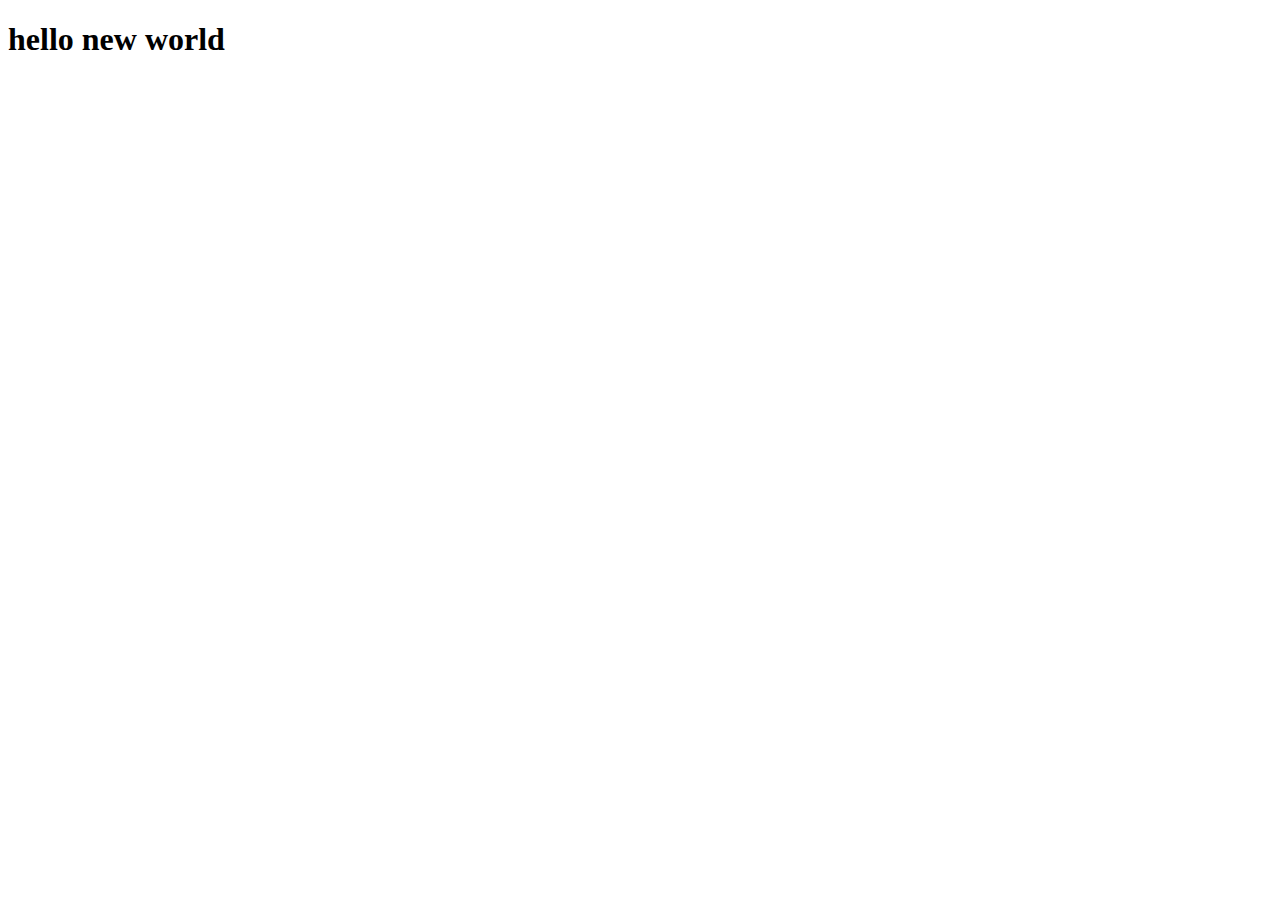
==== index.html @ b7688f2e "initial commit 2" ====
<!doctype html>

<html lang="en">
  <head>
    <meta charset="utf-8">

    <title>Garrick Ngai's Personal Blog</title>
    <link rel="stylesheet" href="css/styles.css">

  </head>

  <body>
    <h1>hello new world</h1>
  </body>
</html>
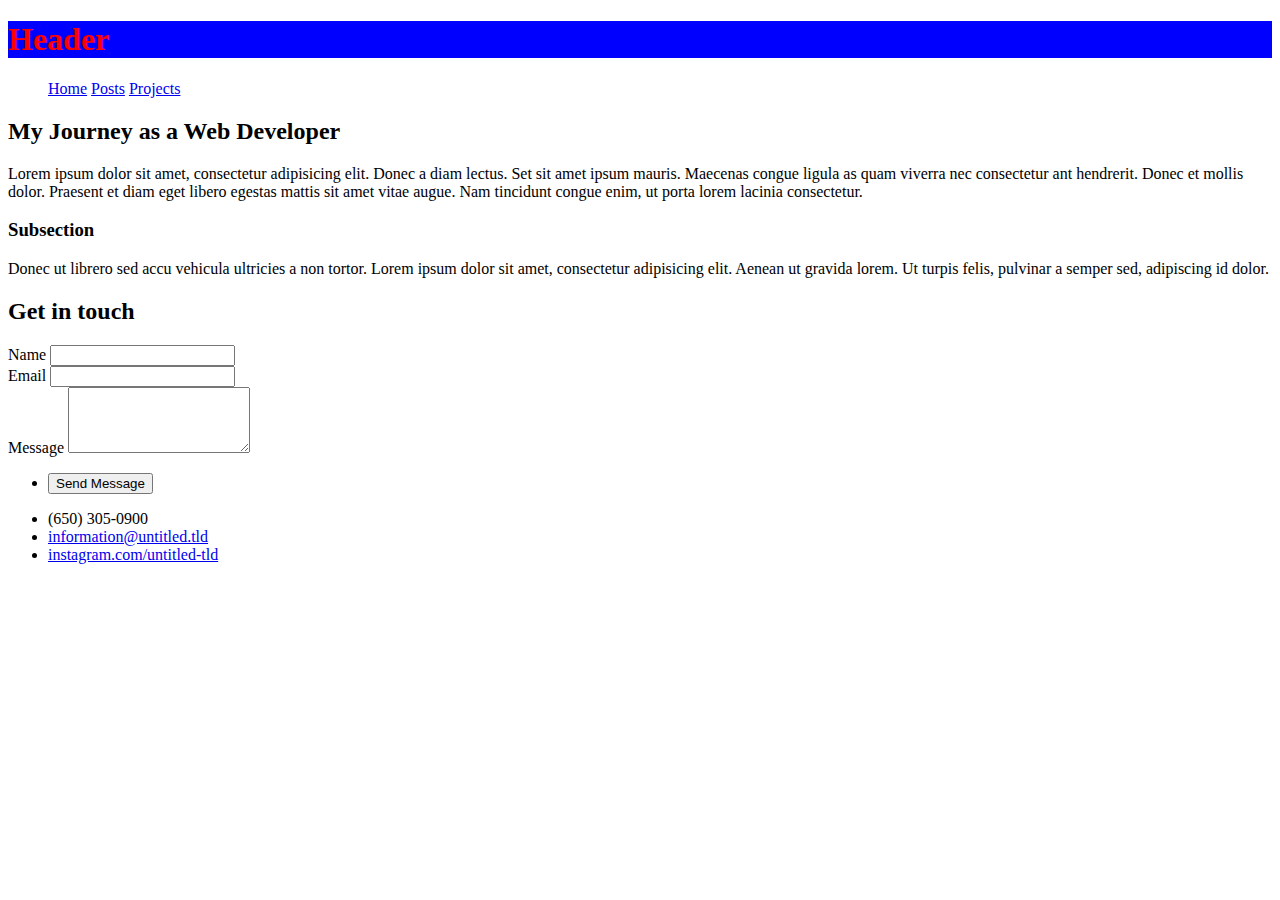
==== commit 032486d4: "created footer and updated first blog article" ====
--- a/index.html
+++ b/index.html
@@ -3,13 +3,69 @@
 <html lang="en">
   <head>
     <meta charset="utf-8">
-
     <title>Garrick Ngai's Personal Blog</title>
-    <link rel="stylesheet" href="css/styles.css">
-
+    <link rel="stylesheet" type="text/css" href="../css/style.css">
   </head>
 
   <body>
-    <h1>hello new world</h1>
+    <header>
+      <h1>Header</h1>
+    </header>
+
+    <div class = "container">
+      <nav>
+        <ul>
+          <a href="#">Home</a>
+          <a href="#">Posts</a>
+          <a href="#">Projects</a>
+        </ul>
+      </nav>
+    </div>
+
+    <!-- Article#1 -->
+    <article>
+      <h2>My Journey as a Web Developer</h2>
+      <p>
+        Lorem ipsum dolor sit amet, consectetur adipisicing elit. Donec a diam lectus. Set sit amet ipsum mauris. Maecenas congue ligula as quam viverra nec consectetur ant hendrerit. Donec et mollis dolor. Praesent et diam eget libero egestas mattis sit amet vitae augue. Nam tincidunt congue enim, ut porta lorem lacinia consectetur.
+      </p>
+      <h3>
+        Subsection
+      </h3>
+      <p>Donec ut librero sed accu vehicula ultricies a non tortor. Lorem ipsum dolor sit amet, consectetur adipisicing elit. Aenean ut gravida lorem. Ut turpis felis, pulvinar a semper sed, adipiscing id dolor.</p>
+    </article>
+
+
+    <!-- Footer -->
+    <section id="footer">
+      <div class="inner">
+        <h2 class="major">Get in touch</h2>
+        <form method="post" action="#">
+          <div class="fields">
+            <div class="field">
+              <label for="name">Name</label>
+              <input type="text" name="name" id="name" />
+            </div>
+            <div class="field">
+              <label for="email">Email</label>
+              <input type="email" name="email" id="email" />
+            </div>
+            <div class="field">
+              <label for="message">Message</label>
+              <textarea name="message" id="message" rows="4"></textarea>
+            </div>
+          </div>
+          <ul class="actions">
+            <li><input type="submit" value="Send Message" /></li>
+          </ul>
+        </form>
+        <ul class="contact">
+          <li class="number">(650) 305-0900</li>
+          <li class="email"><a href="#">information@untitled.tld</a></li>
+          <li class="instagram"><a href="#">instagram.com/untitled-tld</a></li>
+        </ul>
+      </div>
+    </section>
+
+
   </body>
 </html>
--- a/css/style.css
+++ b/css/style.css
@@ -0,0 +1,4 @@
+h1 {
+  color: red;
+  background-color: blue;
+}
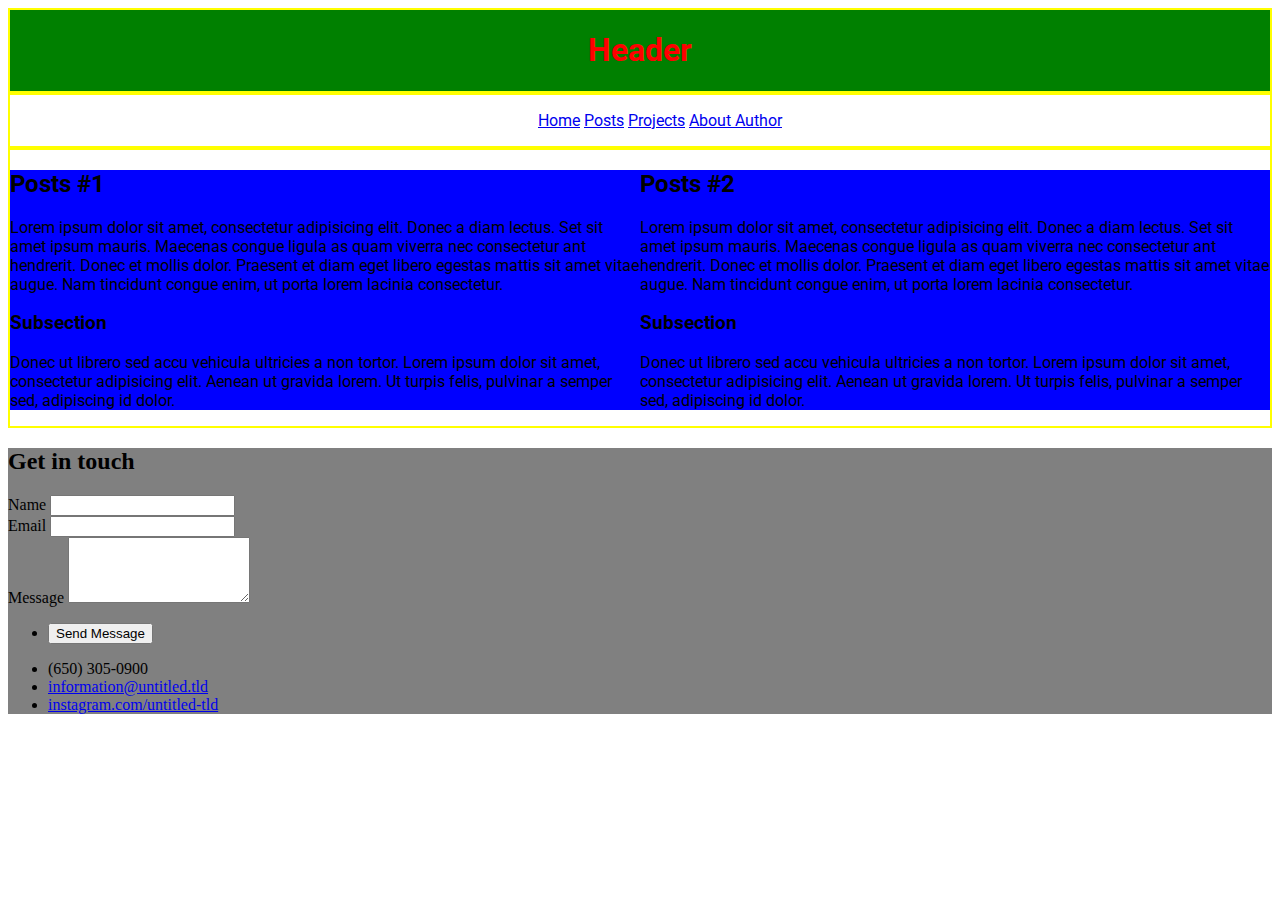
==== commit 0a1669d2: "added divs for organization for css and imported roboto font from google fonts" ====
--- a/index.html
+++ b/index.html
@@ -4,35 +4,62 @@
   <head>
     <meta charset="utf-8">
     <title>Garrick Ngai's Personal Blog</title>
-    <link rel="stylesheet" type="text/css" href="../css/style.css">
+    <link href="https://fonts.googleapis.com/css?family=Roboto&display=swap" rel="stylesheet">
+    <link rel="stylesheet" type="text/css" href="./css/style.css">
   </head>
 
   <body>
-    <header>
-      <h1>Header</h1>
-    </header>
+    <div class='background'>
+      <div class = "container">
+          <header>
+            <h1>Header</h1>
+          </header>
+        </div>
+      </div>
+    </div>
 
     <div class = "container">
       <nav>
         <ul>
-          <a href="#">Home</a>
-          <a href="#">Posts</a>
-          <a href="#">Projects</a>
+          <a href="index.html">Home</a>
+          <a href="posts.html">Posts</a>
+          <a href="projects.html">Projects</a>
+          <a href="about.html">About Author</a>
         </ul>
       </nav>
     </div>
 
-    <!-- Article#1 -->
-    <article>
-      <h2>My Journey as a Web Developer</h2>
-      <p>
-        Lorem ipsum dolor sit amet, consectetur adipisicing elit. Donec a diam lectus. Set sit amet ipsum mauris. Maecenas congue ligula as quam viverra nec consectetur ant hendrerit. Donec et mollis dolor. Praesent et diam eget libero egestas mattis sit amet vitae augue. Nam tincidunt congue enim, ut porta lorem lacinia consectetur.
-      </p>
-      <h3>
-        Subsection
-      </h3>
-      <p>Donec ut librero sed accu vehicula ultricies a non tortor. Lorem ipsum dolor sit amet, consectetur adipisicing elit. Aenean ut gravida lorem. Ut turpis felis, pulvinar a semper sed, adipiscing id dolor.</p>
-    </article>
+
+    <div class = "container">
+      <!-- Article#1 -->
+      <div class = "article1">
+        <article>
+          <h2>Posts #1</h2>
+          <p>
+            Lorem ipsum dolor sit amet, consectetur adipisicing elit. Donec a diam lectus. Set sit amet ipsum mauris. Maecenas congue ligula as quam viverra nec consectetur ant hendrerit. Donec et mollis dolor. Praesent et diam eget libero egestas mattis sit amet vitae augue. Nam tincidunt congue enim, ut porta lorem lacinia consectetur.
+          </p>
+          <h3>
+            Subsection
+          </h3>
+          <p>Donec ut librero sed accu vehicula ultricies a non tortor. Lorem ipsum dolor sit amet, consectetur adipisicing elit. Aenean ut gravida lorem. Ut turpis felis, pulvinar a semper sed, adipiscing id dolor.</p>
+        </article>
+      </div>
+
+      <div class = "article2">
+        <!-- Article#2 -->
+        <article>
+          <h2>Posts #2</h2>
+          <p>
+            Lorem ipsum dolor sit amet, consectetur adipisicing elit. Donec a diam lectus. Set sit amet ipsum mauris. Maecenas congue ligula as quam viverra nec consectetur ant hendrerit. Donec et mollis dolor. Praesent et diam eget libero egestas mattis sit amet vitae augue. Nam tincidunt congue enim, ut porta lorem lacinia consectetur.
+          </p>
+          <h3>
+            Subsection
+          </h3>
+          <p>Donec ut librero sed accu vehicula ultricies a non tortor. Lorem ipsum dolor sit amet, consectetur adipisicing elit. Aenean ut gravida lorem. Ut turpis felis, pulvinar a semper sed, adipiscing id dolor.</p>
+        </article>
+      </div>
+    </div>
+
 
 
     <!-- Footer -->
--- a/css/style.css
+++ b/css/style.css
@@ -1,4 +1,30 @@
+
+.container {
+  display: flex;
+  border: 2px solid yellow;
+  justify-content: center;
+  font-family: 'Roboto', sans-serif;
+}
+
+.background {
+  background-color: green;
+}
+
 h1 {
+  justify-content: center;
   color: red;
-  background-color: blue;
 }
+
+@media(min-width:900px) {
+  body{
+   background-color:white;
+ }
+}
+
+article {
+  background: blue;
+}
+
+#footer {
+  background-color: grey;
+}
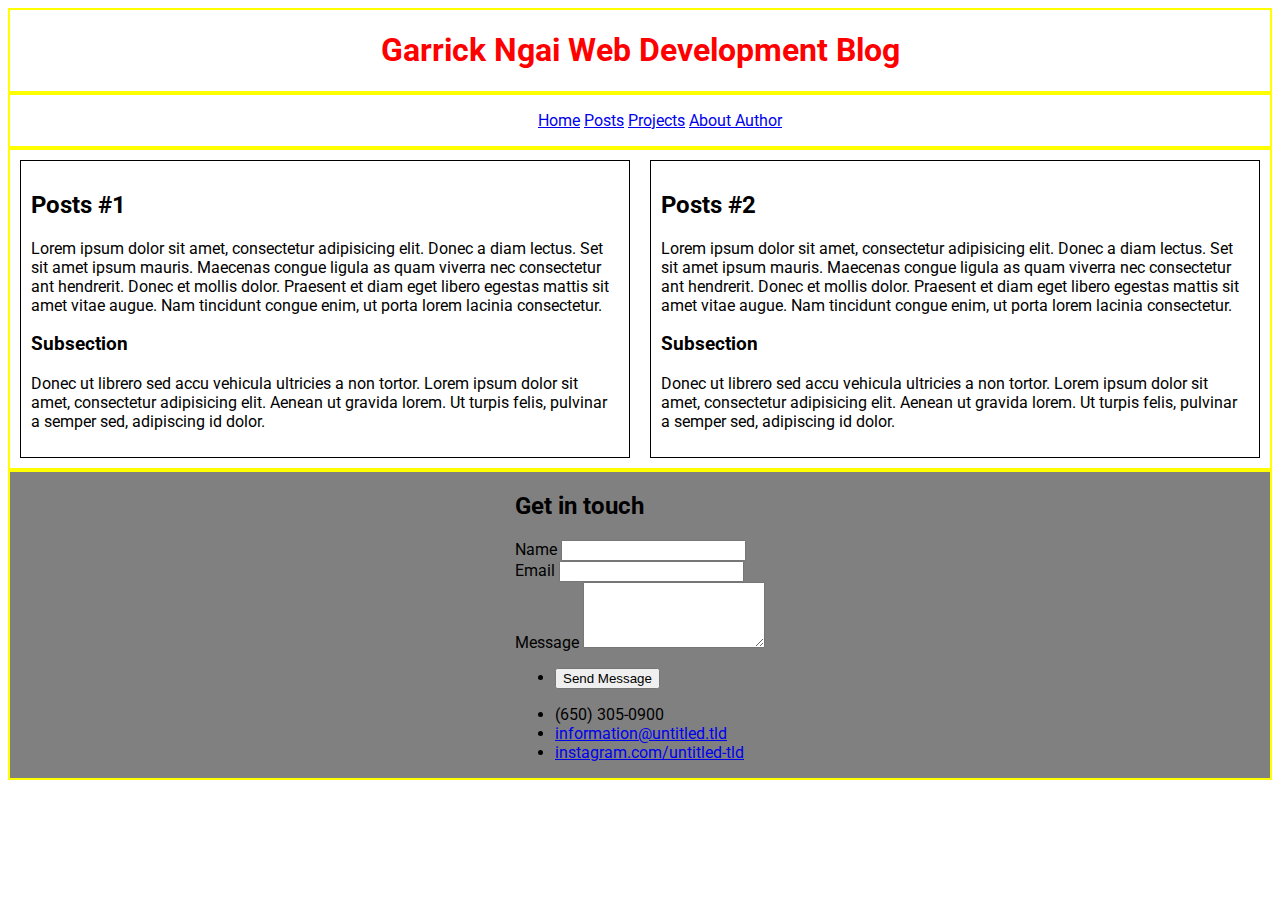
==== commit c9a78fc2: "integrated material UI and added addition css" ====
--- a/index.html
+++ b/index.html
@@ -5,14 +5,15 @@
     <meta charset="utf-8">
     <title>Garrick Ngai's Personal Blog</title>
     <link href="https://fonts.googleapis.com/css?family=Roboto&display=swap" rel="stylesheet">
+    <link rel="stylesheet" href="https://fonts.googleapis.com/icon?family=Material+Icons" />
     <link rel="stylesheet" type="text/css" href="./css/style.css">
   </head>
 
   <body>
-    <div class='background'>
+    <div class='title-background'>
       <div class = "container">
           <header>
-            <h1>Header</h1>
+            <h1>Garrick Ngai Web Development Blog</h1>
           </header>
         </div>
       </div>
@@ -63,35 +64,37 @@
 
 
     <!-- Footer -->
-    <section id="footer">
-      <div class="inner">
-        <h2 class="major">Get in touch</h2>
-        <form method="post" action="#">
-          <div class="fields">
-            <div class="field">
-              <label for="name">Name</label>
-              <input type="text" name="name" id="name" />
-            </div>
-            <div class="field">
-              <label for="email">Email</label>
-              <input type="email" name="email" id="email" />
-            </div>
-            <div class="field">
-              <label for="message">Message</label>
-              <textarea name="message" id="message" rows="4"></textarea>
-            </div>
+      <section id="footer">
+        <div class = "container">
+          <div class="inner">
+            <h2 class="major">Get in touch</h2>
+            <form method="post" action="#">
+              <div class="fields">
+                <div class="field">
+                  <label for="name">Name</label>
+                  <input type="text" name="name" id="name" />
+                </div>
+                <div class="field">
+                  <label for="email">Email</label>
+                  <input type="email" name="email" id="email" />
+                </div>
+                <div class="field">
+                  <label for="message">Message</label>
+                  <textarea name="message" id="message" rows="4"></textarea>
+                </div>
+              </div>
+              <ul class="actions">
+                <li><input type="submit" value="Send Message" /></li>
+              </ul>
+            </form>
+            <ul class="contact">
+              <li class="number">(650) 305-0900</li>
+              <li class="email"><a href="#">information@untitled.tld</a></li>
+              <li class="instagram"><a href="#">instagram.com/untitled-tld</a></li>
+            </ul>
           </div>
-          <ul class="actions">
-            <li><input type="submit" value="Send Message" /></li>
-          </ul>
-        </form>
-        <ul class="contact">
-          <li class="number">(650) 305-0900</li>
-          <li class="email"><a href="#">information@untitled.tld</a></li>
-          <li class="instagram"><a href="#">instagram.com/untitled-tld</a></li>
-        </ul>
-      </div>
-    </section>
+        </div>
+      </section>
 
 
   </body>
--- a/css/style.css
+++ b/css/style.css
@@ -6,8 +6,8 @@
   font-family: 'Roboto', sans-serif;
 }
 
-.background {
-  background-color: green;
+.title-background {
+
 }
 
 h1 {
@@ -22,9 +22,12 @@
 }
 
 article {
-  background: blue;
+  border: 1px solid black;
+  margin: 10px;
+  padding: 10px;
 }
 
 #footer {
   background-color: grey;
+  justify-content: center;
 }
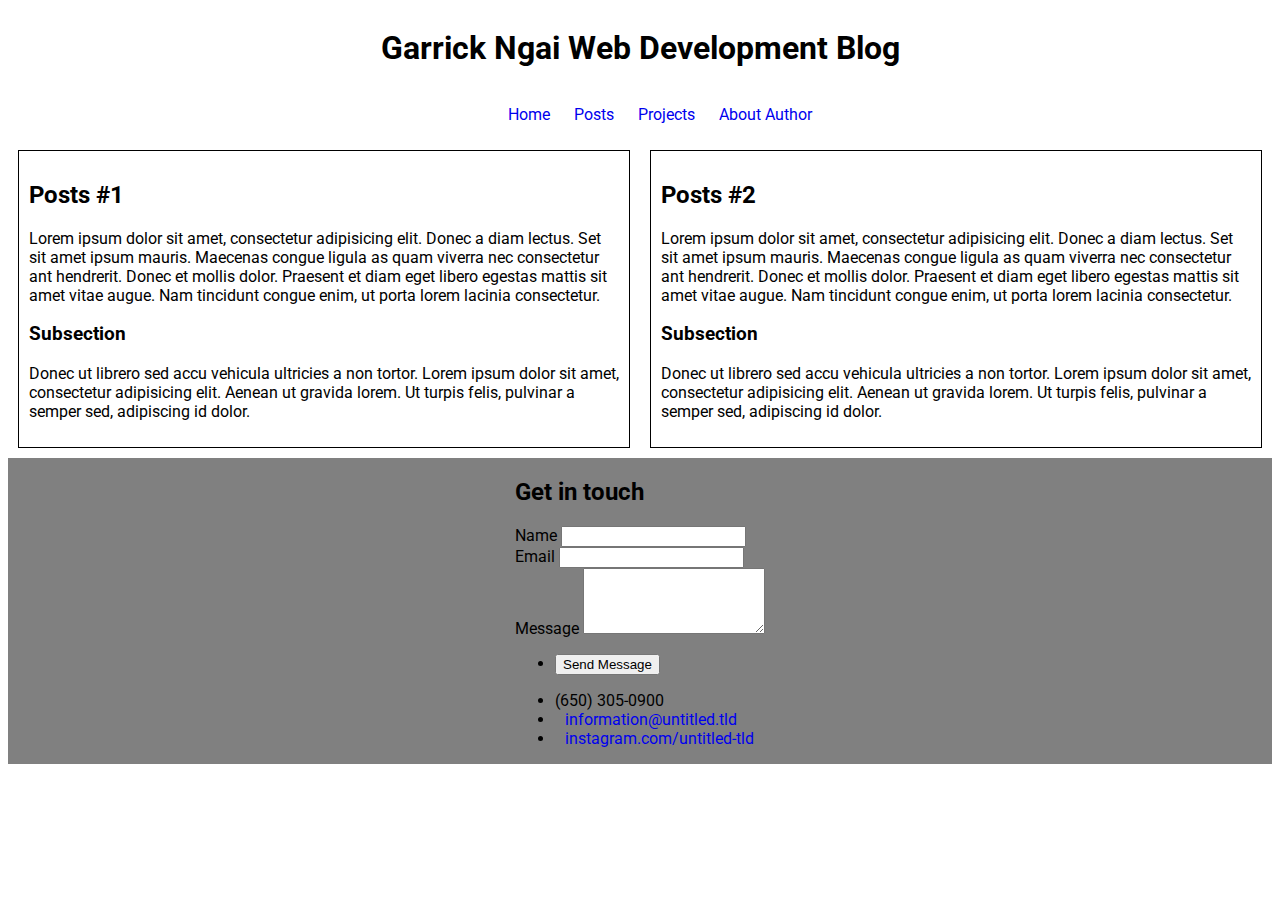
==== commit 65be9bc5: "organized each individual page for their title purpose and added addtional css" ====
--- a/index.html
+++ b/index.html
@@ -10,8 +10,8 @@
   </head>
 
   <body>
-    <div class='title-background'>
-      <div class = "container">
+    <div class="title-background">
+      <div class="container">
           <header>
             <h1>Garrick Ngai Web Development Blog</h1>
           </header>
@@ -19,7 +19,7 @@
       </div>
     </div>
 
-    <div class = "container">
+    <div class="container">
       <nav>
         <ul>
           <a href="index.html">Home</a>
@@ -31,9 +31,9 @@
     </div>
 
 
-    <div class = "container">
+    <div class="container">
       <!-- Article#1 -->
-      <div class = "article1">
+      <div class="article1">
         <article>
           <h2>Posts #1</h2>
           <p>
@@ -46,8 +46,8 @@
         </article>
       </div>
 
-      <div class = "article2">
         <!-- Article#2 -->
+      <div class="article2">
         <article>
           <h2>Posts #2</h2>
           <p>
@@ -59,7 +59,9 @@
           <p>Donec ut librero sed accu vehicula ultricies a non tortor. Lorem ipsum dolor sit amet, consectetur adipisicing elit. Aenean ut gravida lorem. Ut turpis felis, pulvinar a semper sed, adipiscing id dolor.</p>
         </article>
       </div>
+
     </div>
+
 
 
 
--- a/css/style.css
+++ b/css/style.css
@@ -1,7 +1,6 @@
 
 .container {
   display: flex;
-  border: 2px solid yellow;
   justify-content: center;
   font-family: 'Roboto', sans-serif;
 }
@@ -10,9 +9,13 @@
 
 }
 
+a {
+  text-decoration: none;
+  padding: 10px;
+}
+
 h1 {
   justify-content: center;
-  color: red;
 }
 
 @media(min-width:900px) {
@@ -29,5 +32,5 @@
 
 #footer {
   background-color: grey;
-  justify-content: center;
+  justify-content: right;
 }
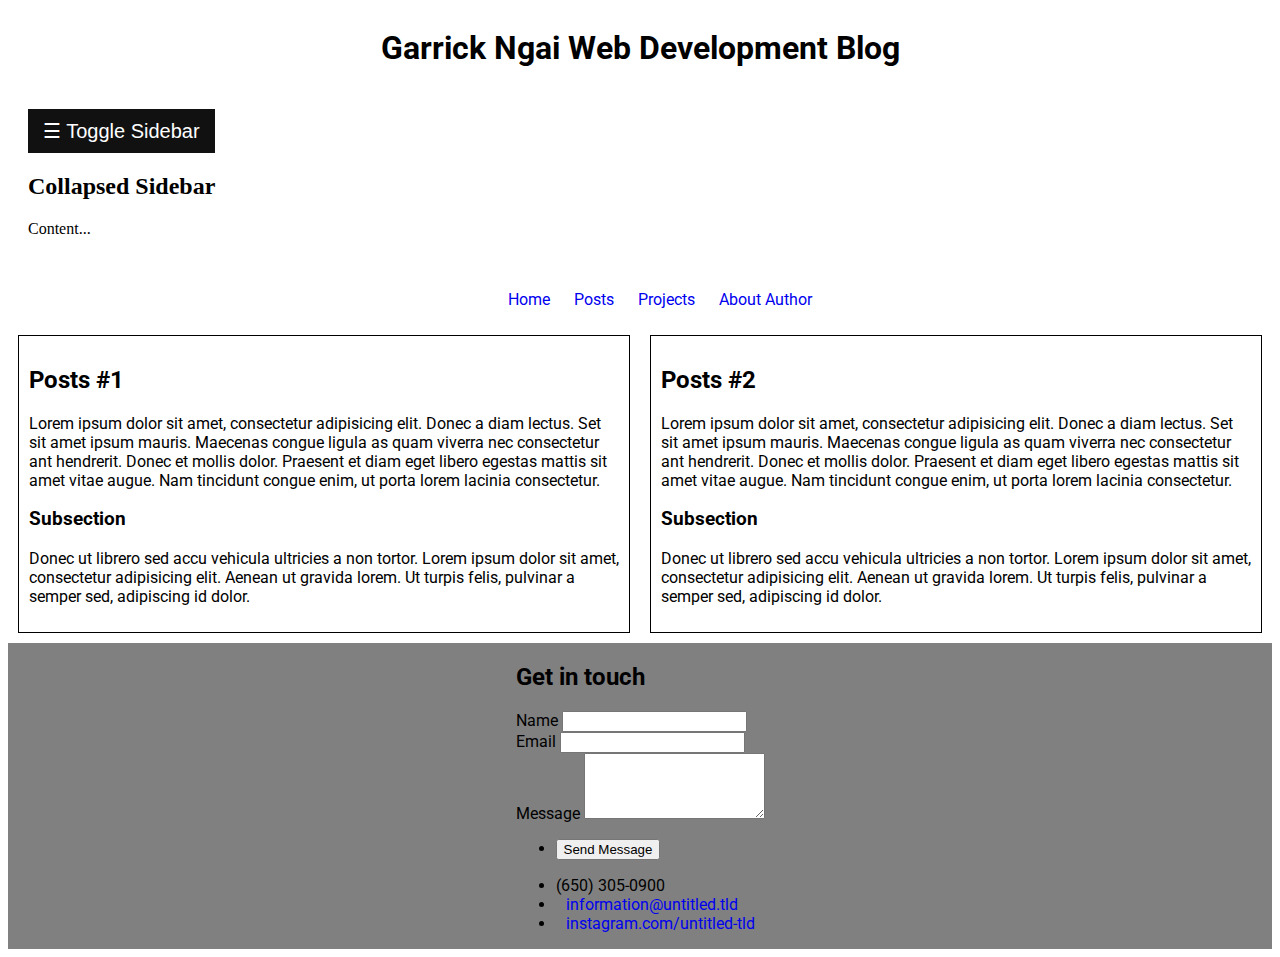
==== commit fe7346f8: "implemented grid and began creating sidebar index page" ====
--- a/index.html
+++ b/index.html
@@ -7,16 +7,33 @@
     <link href="https://fonts.googleapis.com/css?family=Roboto&display=swap" rel="stylesheet">
     <link rel="stylesheet" href="https://fonts.googleapis.com/icon?family=Material+Icons" />
     <link rel="stylesheet" type="text/css" href="./css/style.css">
+    <link rel="stylesheet" type="text/css" href="./css/sidebar-style.css">
+    <script type="text/javascript" src="./js/sidebar.js"></script>
+
   </head>
 
   <body>
-    <div class="title-background">
-      <div class="container">
-          <header>
-            <h1>Garrick Ngai Web Development Blog</h1>
-          </header>
+    <div class="grid-container">
+      <div class="title-background">
+        <div class="container">
+            <header>
+              <h1>Garrick Ngai Web Development Blog</h1>
+            </header>
+          </div>
         </div>
-      </div>
+
+    <div id="mySidebar" class="sidebar">
+      <a href="javascript:void(0)" class="closebtn" onclick="closeNav()">&times;</a>
+      <a href="index.html">Home</a>
+      <a href="posts.html">Posts</a>
+      <a href="projects.html">Projects</a>
+      <a href="about.html">About Author</a>
+    </div>
+
+    <div id="main">
+      <button class="openbtn" onclick="openNav()">&#9776; Toggle Sidebar</button>
+      <h2>Collapsed Sidebar</h2>
+      <p>Content...</p>
     </div>
 
     <div class="container">
@@ -29,7 +46,6 @@
         </ul>
       </nav>
     </div>
-
 
     <div class="container">
       <!-- Article#1 -->
@@ -61,7 +77,6 @@
       </div>
 
     </div>
-
 
 
 
@@ -98,6 +113,6 @@
         </div>
       </section>
 
-
+    </div>
   </body>
 </html>
--- a/css/style.css
+++ b/css/style.css
@@ -1,3 +1,7 @@
+.grid-container {
+  display: grid;
+  justify-content: right;
+}
 
 .container {
   display: flex;
--- a/css/sidebar-style.css
+++ b/css/sidebar-style.css
@@ -0,0 +1,63 @@
+/* The sidebar menu */
+.sidebar {
+  height: 100%; /* 100% Full-height */
+  width: 0; /* 0 width - change this with JavaScript */
+  position: fixed; /* Stay in place */
+  z-index: 1; /* Stay on top */
+  top: 0;
+  left: 0;
+  background-color: #111; /* Black*/
+  overflow-x: hidden; /* Disable horizontal scroll */
+  padding-top: 60px; /* Place content 60px from the top */
+  transition: 0.5s; /* 0.5 second transition effect to slide in the sidebar */
+}
+
+/* The sidebar links */
+.sidebar a {
+  padding: 8px 8px 8px 32px;
+  text-decoration: none;
+  font-size: 25px;
+  color: #818181;
+  display: block;
+  transition: 0.3s;
+}
+
+/* When you mouse over the navigation links, change their color */
+.sidebar a:hover {
+  color: #f1f1f1;
+}
+
+/* Position and style the close button (top right corner) */
+.sidebar .closebtn {
+  position: absolute;
+  top: 0;
+  right: 25px;
+  font-size: 36px;
+  margin-left: 50px;
+}
+
+/* The button used to open the sidebar */
+.openbtn {
+  font-size: 20px;
+  cursor: pointer;
+  background-color: #111;
+  color: white;
+  padding: 10px 15px;
+  border: none;
+}
+
+.openbtn:hover {
+  background-color: #444;
+}
+
+/* Style page content - use this if you want to push the page content to the right when you open the side navigation */
+#main {
+  transition: margin-left .5s; /* If you want a transition effect */
+  padding: 20px;
+}
+
+/* On smaller screens, where height is less than 450px, change the style of the sidenav (less padding and a smaller font size) */
+@media screen and (max-height: 450px) {
+  .sidebar {padding-top: 15px;}
+  .sidebar a {font-size: 18px;}
+}
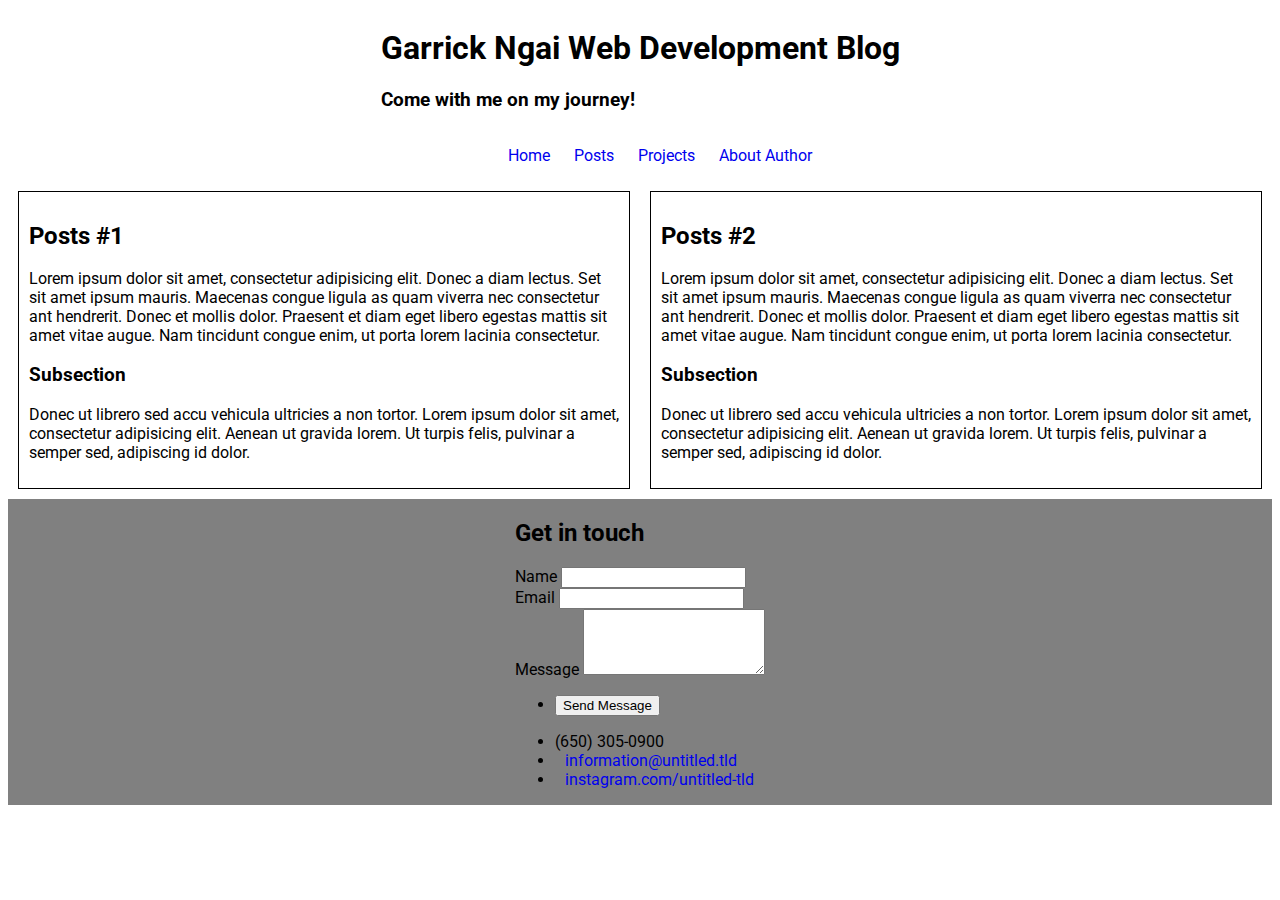
==== commit 93442560: "removed sidebar and updated index.html" ====
--- a/index.html
+++ b/index.html
@@ -8,7 +8,6 @@
     <link rel="stylesheet" href="https://fonts.googleapis.com/icon?family=Material+Icons" />
     <link rel="stylesheet" type="text/css" href="./css/style.css">
     <link rel="stylesheet" type="text/css" href="./css/sidebar-style.css">
-    <script type="text/javascript" src="./js/sidebar.js"></script>
 
   </head>
 
@@ -18,23 +17,10 @@
         <div class="container">
             <header>
               <h1>Garrick Ngai Web Development Blog</h1>
+              <h3>Come with me on my journey!
             </header>
           </div>
         </div>
-
-    <div id="mySidebar" class="sidebar">
-      <a href="javascript:void(0)" class="closebtn" onclick="closeNav()">&times;</a>
-      <a href="index.html">Home</a>
-      <a href="posts.html">Posts</a>
-      <a href="projects.html">Projects</a>
-      <a href="about.html">About Author</a>
-    </div>
-
-    <div id="main">
-      <button class="openbtn" onclick="openNav()">&#9776; Toggle Sidebar</button>
-      <h2>Collapsed Sidebar</h2>
-      <p>Content...</p>
-    </div>
 
     <div class="container">
       <nav>
--- a/css/style.css
+++ b/css/style.css
@@ -1,6 +1,6 @@
 .grid-container {
   display: grid;
-  justify-content: right;
+  justify-content: center;
 }
 
 .container {
@@ -22,12 +22,6 @@
   justify-content: center;
 }
 
-@media(min-width:900px) {
-  body{
-   background-color:white;
- }
-}
-
 article {
   border: 1px solid black;
   margin: 10px;
